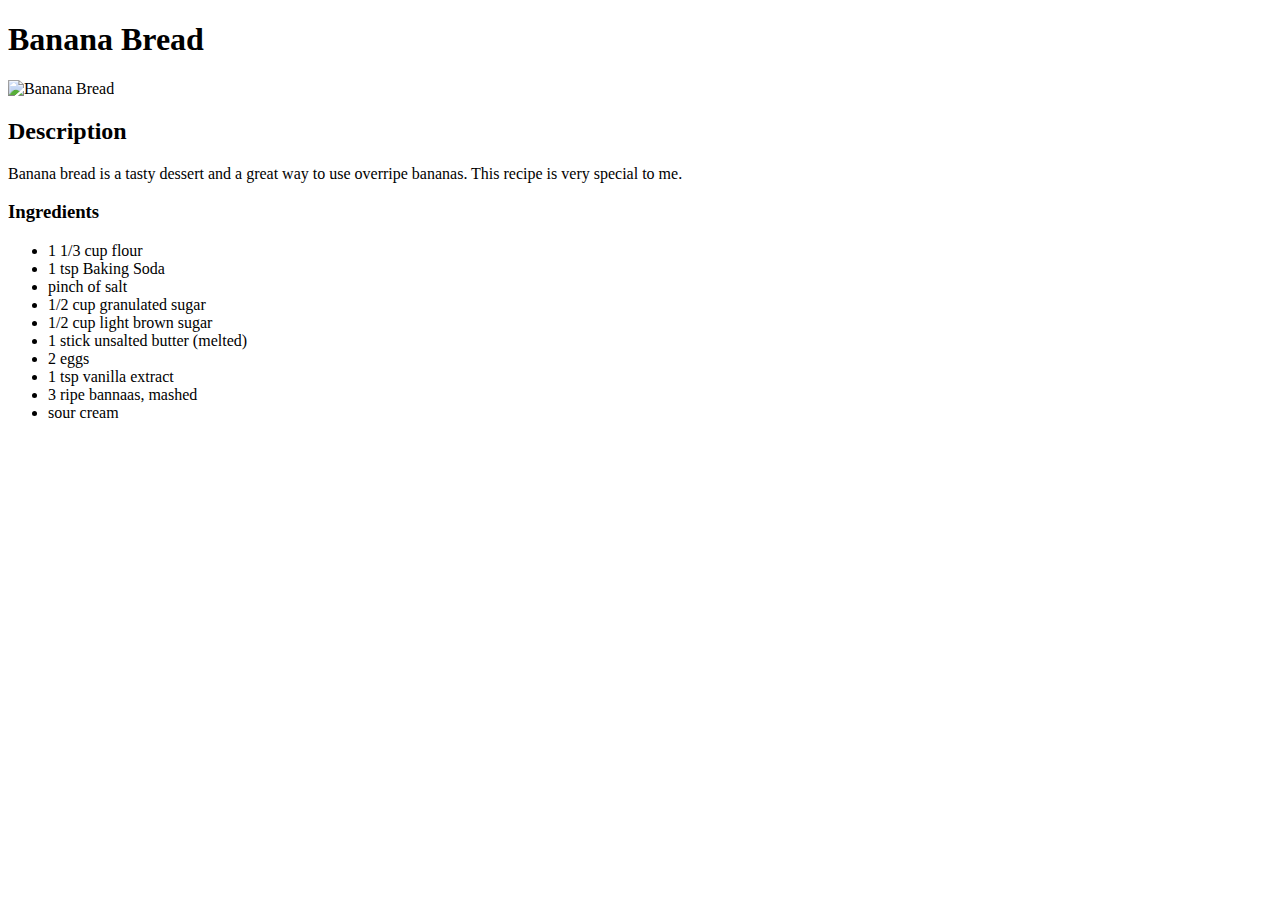
==== recipes/banana-bread.html @ e7c3e0f2 "Add introduction and ingredients to banana bread" ====
<!DOCTYPE html>
<html lang="en">
<head>
    <meta charset="UTF-8">
    <meta name="viewport" content="width=<device-width>, initial-scale=1.0">
    <title>Banana Bread</title>
</head>
<body>
    <h1>Banana Bread</h1>
    <img src="https://sallysbakingaddiction.com/wp-content/uploads/2018/10/homemade-banana-bread.jpg" alt="Banana Bread">
    <h2>Description</h2>
    <p>Banana bread is a tasty dessert and a great way to use overripe bananas. This recipe is very special to me.</p>
    <h3>Ingredients</h3>
    <ul>
        <li>1 1/3 cup flour</li>
        <li>1 tsp Baking Soda</li>
        <li>pinch of salt</li>
        <li>1/2 cup granulated sugar</li>
        <li>1/2 cup light brown sugar</li>
        <li>1 stick unsalted butter (melted)</li>
        <li>2 eggs </li>
        <li>1 tsp vanilla extract</li>
        <li>3 ripe bannaas, mashed</li>
        <li>sour cream</li>
    </ul>

</body>
</html>
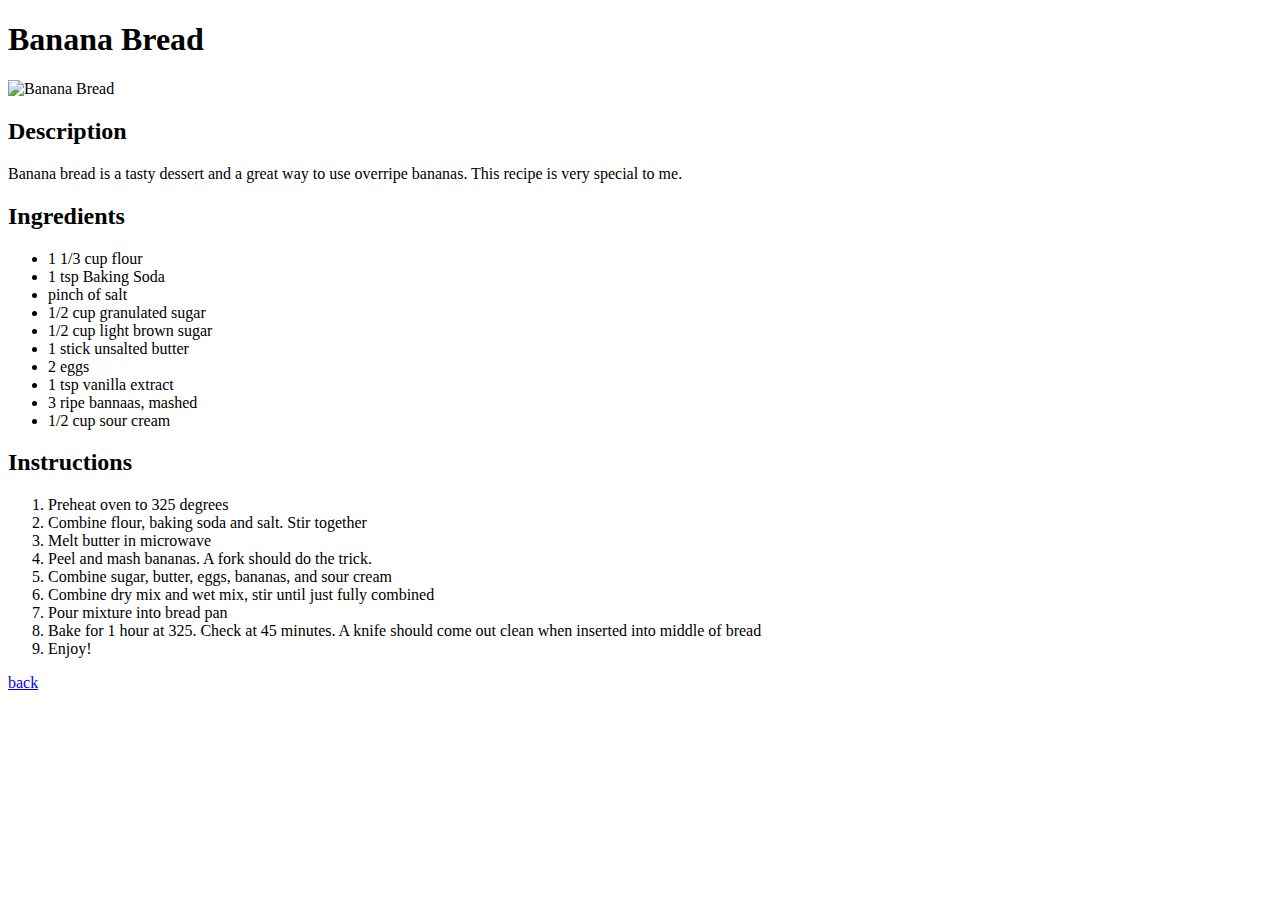
==== commit 5032632b: "add stylesheet and linked to each html" ====
--- a/recipes/banana-bread.html
+++ b/recipes/banana-bread.html
@@ -4,25 +4,40 @@
     <meta charset="UTF-8">
     <meta name="viewport" content="width=<device-width>, initial-scale=1.0">
     <title>Banana Bread</title>
+    <link rel="stylesheet" href="../style.css">
 </head>
 <body>
     <h1>Banana Bread</h1>
-    <img src="https://sallysbakingaddiction.com/wp-content/uploads/2018/10/homemade-banana-bread.jpg" alt="Banana Bread">
+    <img src="https://sallysbakingaddiction.com/wp-content/uploads/2018/10/homemade-banana-bread.jpg" alt="Banana Bread" height="310" width="310">
     <h2>Description</h2>
     <p>Banana bread is a tasty dessert and a great way to use overripe bananas. This recipe is very special to me.</p>
-    <h3>Ingredients</h3>
+    <h2>Ingredients</h3>
     <ul>
         <li>1 1/3 cup flour</li>
         <li>1 tsp Baking Soda</li>
         <li>pinch of salt</li>
         <li>1/2 cup granulated sugar</li>
         <li>1/2 cup light brown sugar</li>
-        <li>1 stick unsalted butter (melted)</li>
+        <li>1 stick unsalted butter</li>
         <li>2 eggs </li>
         <li>1 tsp vanilla extract</li>
         <li>3 ripe bannaas, mashed</li>
-        <li>sour cream</li>
+        <li>1/2 cup sour cream</li>
     </ul>
+    <h2>Instructions</h3>
+    <ol>
+        <li>Preheat oven to 325 degrees</li>
+        <li>Combine flour, baking soda and salt. Stir together</li>
+        <li>Melt butter in microwave</li>
+        <li>Peel and mash bananas. A fork should do the trick.</li>
+        <li>Combine sugar, butter, eggs, bananas, and sour cream</li>
+        <li>Combine dry mix and wet mix, stir until just fully combined</li>
+        <li>Pour mixture into bread pan</li>
+        <li>Bake for 1 hour at 325. Check at 45 minutes. A knife should come out clean when inserted into middle of bread</li>
+        <li>Enjoy!</li>
+    </ol>
+
+    <a href="../index.html">back</a>
 
 </body>
 </html>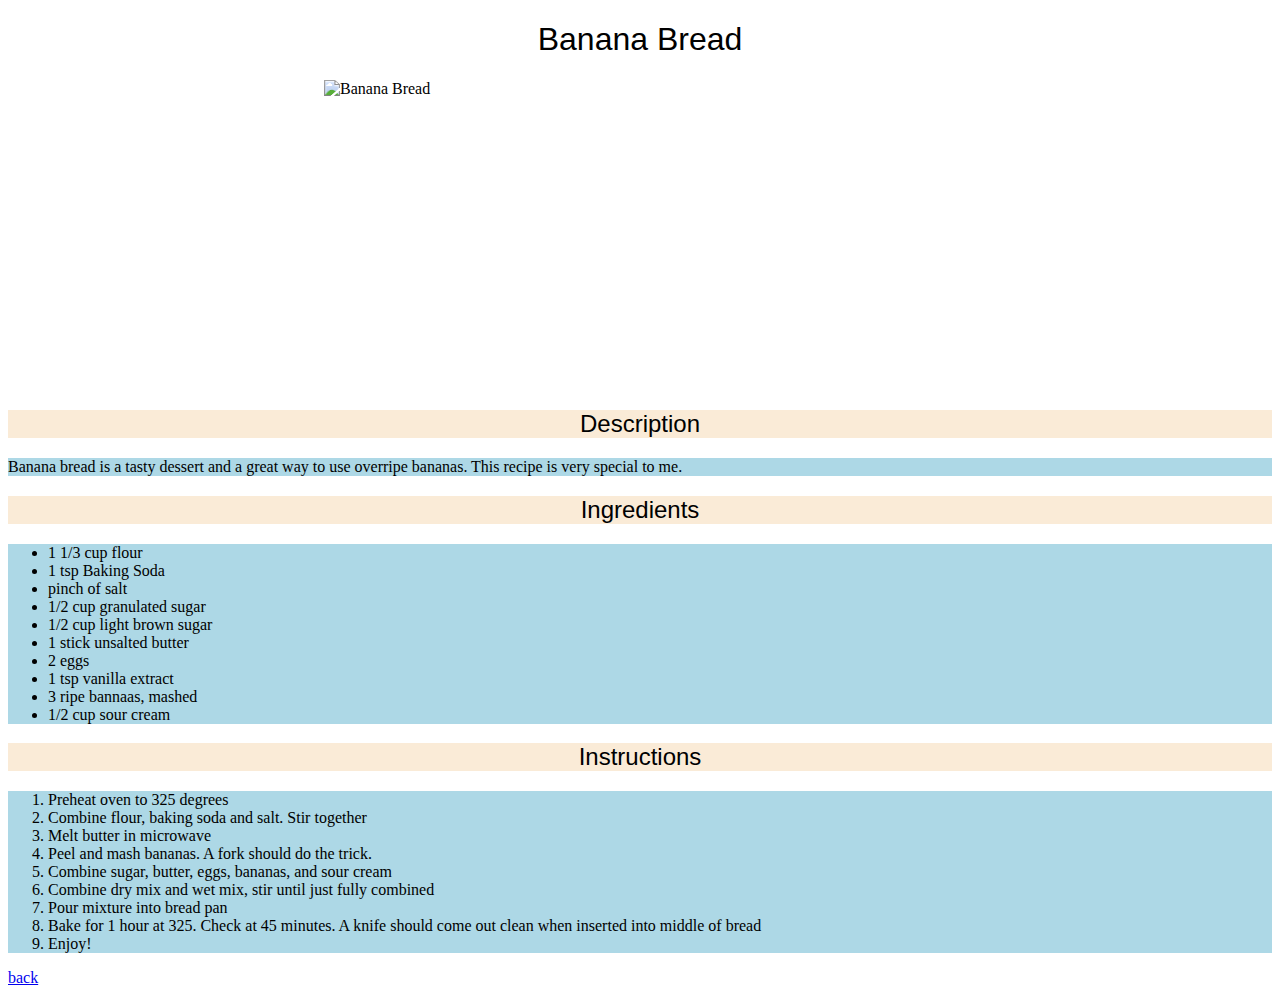
==== commit f78173b5: "style recipe pages" ====
--- a/recipes/banana-bread.html
+++ b/recipes/banana-bread.html
@@ -8,9 +8,11 @@
 </head>
 <body>
     <h1>Banana Bread</h1>
-    <img src="https://sallysbakingaddiction.com/wp-content/uploads/2018/10/homemade-banana-bread.jpg" alt="Banana Bread" height="310" width="310">
+    <img src="https://sallysbakingaddiction.com/wp-content/uploads/2018/10/homemade-banana-bread.jpg" alt="Banana Bread" height="310" width="auto">
     <h2>Description</h2>
     <p>Banana bread is a tasty dessert and a great way to use overripe bananas. This recipe is very special to me.</p>
+
+    <div class="ingredients">
     <h2>Ingredients</h3>
     <ul>
         <li>1 1/3 cup flour</li>
@@ -24,6 +26,9 @@
         <li>3 ripe bannaas, mashed</li>
         <li>1/2 cup sour cream</li>
     </ul>
+    </div>
+
+    <div class="instructions">
     <h2>Instructions</h3>
     <ol>
         <li>Preheat oven to 325 degrees</li>
@@ -36,6 +41,7 @@
         <li>Bake for 1 hour at 325. Check at 45 minutes. A knife should come out clean when inserted into middle of bread</li>
         <li>Enjoy!</li>
     </ol>
+    </div>
 
     <a href="../index.html">back</a>
 
--- a/style.css
+++ b/style.css
@@ -0,0 +1,24 @@
+ul, ol, p {
+    background-color: lightblue;
+}
+
+h1, h2{
+    text-align: center;
+    align-self: center;
+    font-family: Arial, sans-serif;
+}
+
+h1{
+    font-weight:400;
+}
+
+h2{
+    font-weight: 200;
+    background-color: antiquewhite;
+}
+
+img{
+    display: block;
+    margin: auto;
+    width: 50%;
+}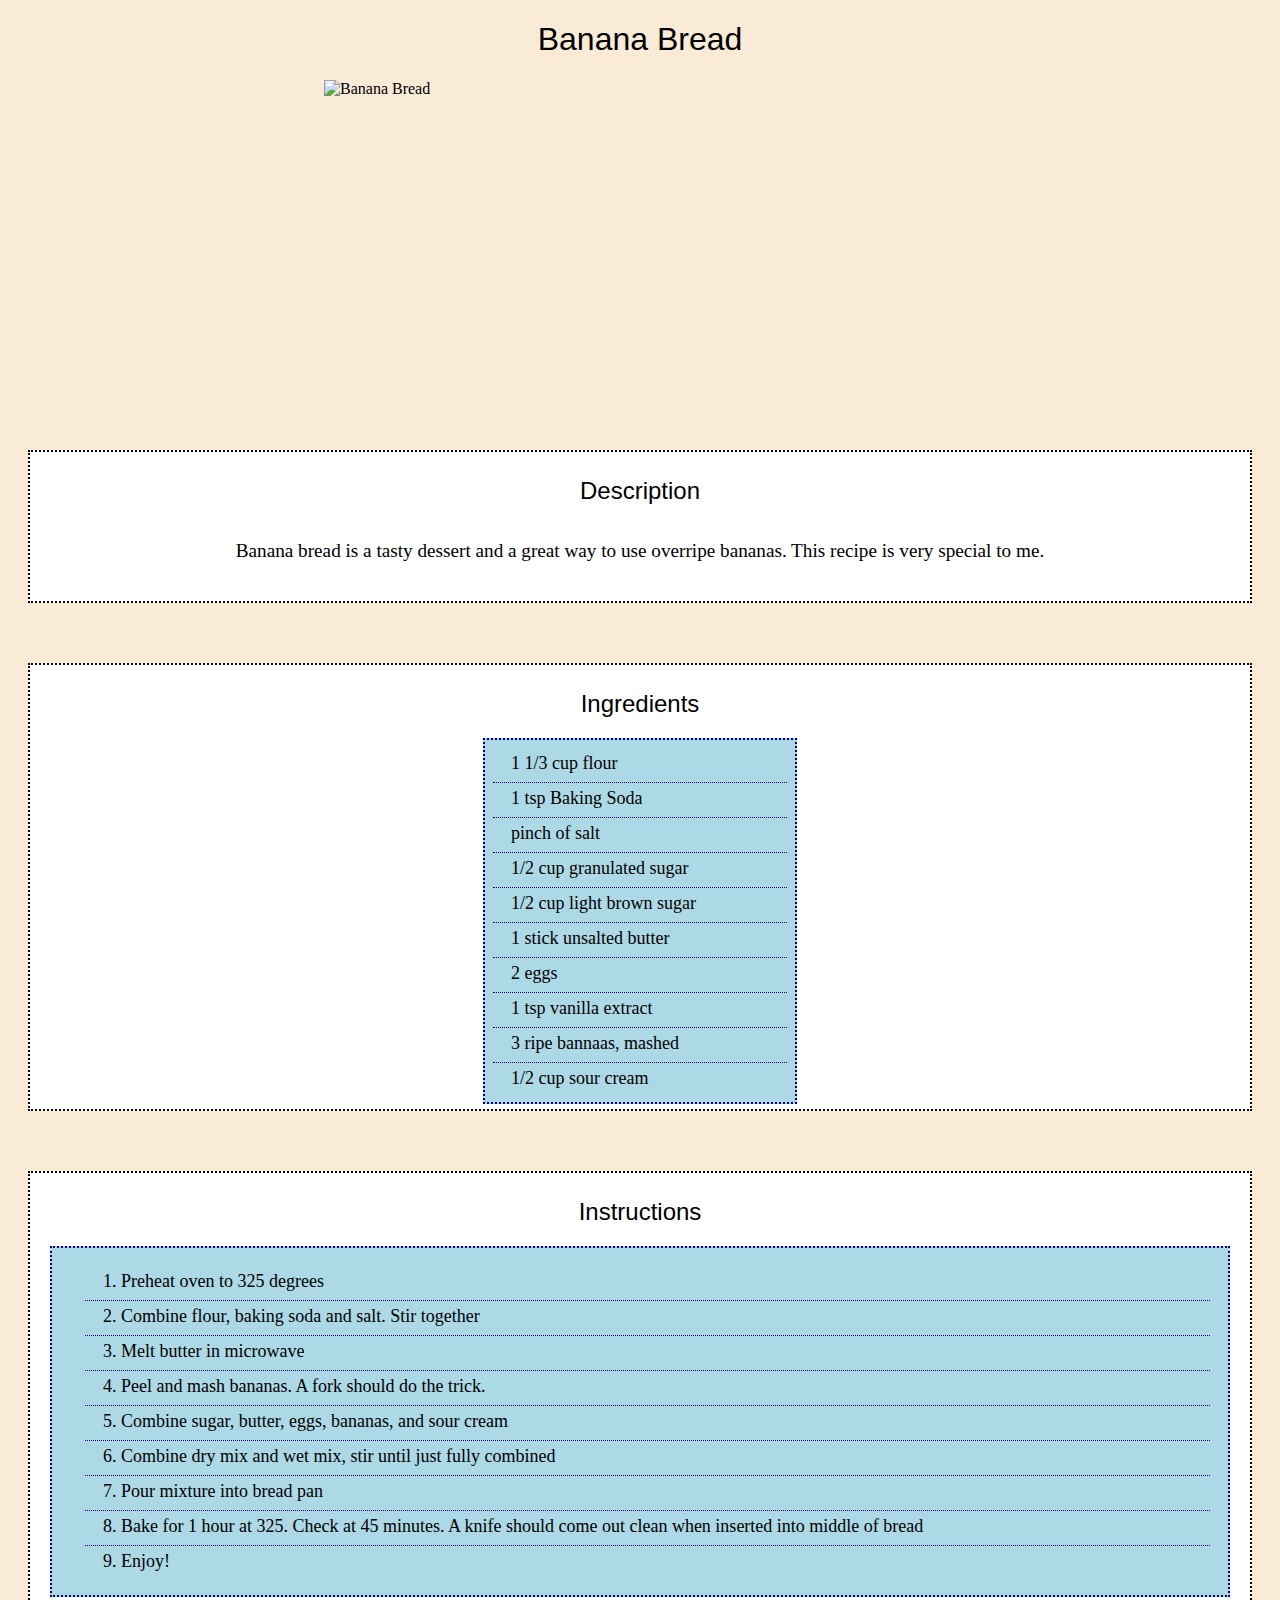
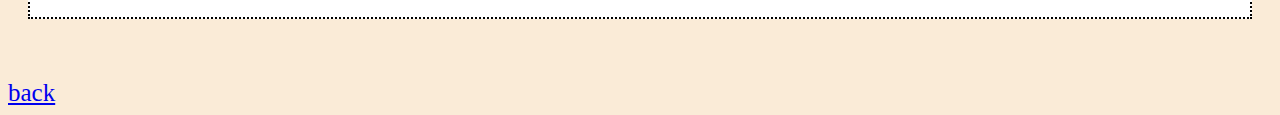
==== commit 1d9975ad: "Add border between list items" ====
--- a/recipes/banana-bread.html
+++ b/recipes/banana-bread.html
@@ -7,15 +7,19 @@
     <link rel="stylesheet" href="../style.css">
 </head>
 <body>
+    
     <h1>Banana Bread</h1>
     <img src="https://sallysbakingaddiction.com/wp-content/uploads/2018/10/homemade-banana-bread.jpg" alt="Banana Bread" height="310" width="auto">
+    
+    <div id="desc">
     <h2>Description</h2>
-    <p>Banana bread is a tasty dessert and a great way to use overripe bananas. This recipe is very special to me.</p>
+    <p class="desc">Banana bread is a tasty dessert and a great way to use overripe bananas. This recipe is very special to me.</p>
+    </div>
 
     <div class="ingredients">
     <h2>Ingredients</h3>
     <ul>
-        <li>1 1/3 cup flour</li>
+        <li class="first">1 1/3 cup flour</li>
         <li>1 tsp Baking Soda</li>
         <li>pinch of salt</li>
         <li>1/2 cup granulated sugar</li>
@@ -31,7 +35,7 @@
     <div class="instructions">
     <h2>Instructions</h3>
     <ol>
-        <li>Preheat oven to 325 degrees</li>
+        <li class="first">Preheat oven to 325 degrees</li>
         <li>Combine flour, baking soda and salt. Stir together</li>
         <li>Melt butter in microwave</li>
         <li>Peel and mash bananas. A fork should do the trick.</li>
@@ -43,7 +47,7 @@
     </ol>
     </div>
 
-    <a href="../index.html">back</a>
+    <a id="back" href="../index.html">back</a>
 
 </body>
 </html>--- a/style.css
+++ b/style.css
@@ -1,11 +1,43 @@
-ul, ol, p {
+body{
+    background-color: antiquewhite;
+}
+
+ol, p {
+    padding: 15px;
+}
+
+ul,ol{
     background-color: lightblue;
+    border: navy dotted 2px;
+    margin: 15px;
+    list-style-position: inside;
+}
+
+ul{
+    width: 300px;
+    margin:auto;
+    list-style-type: none;
+    padding: 5px;
+}
+ol{
+    padding-left: 30px;
+}
+
+li{
+    padding: 5px;
+    margin: 3px 3px;
+    font-size: large;
+    font-weight:400;
+    border-top: navy dotted 1px;
+    padding-left: 1em;
+    padding-right: 1em;
 }
 
 h1, h2{
     text-align: center;
     align-self: center;
     font-family: Arial, sans-serif;
+    background-color: none;
 }
 
 h1{
@@ -14,11 +46,43 @@
 
 h2{
     font-weight: 200;
-    background-color: antiquewhite;
 }
 
 img{
     display: block;
     margin: auto;
     width: 50%;
+}
+
+a {
+    font-size: larger;
+}
+.linklist{
+    list-style: none;
+}
+.desc{
+    text-align: center;
+}
+.ingredients, .instructions, #desc{
+    background-color: white;
+    padding: 5px;
+    border: black dotted 2px;
+    margin: 60px 20px;
+}
+
+.instructions{
+    margin: 60px 20px;
+}
+
+.desc{
+    font-size: larger;
+    font-weight: 500;
+}
+
+.first{
+    border: none;
+}
+
+#back{
+    font-size: 25px;
 }